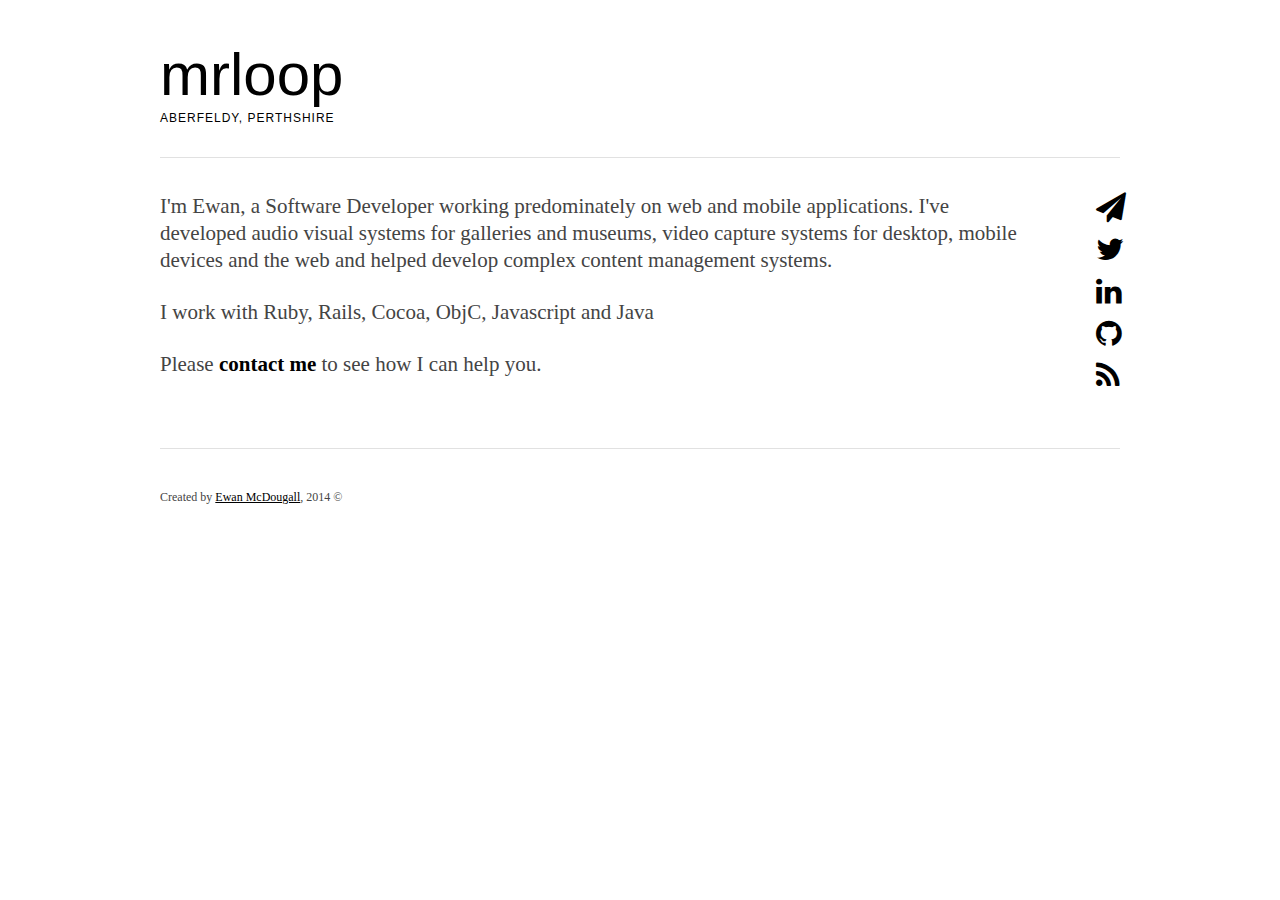
==== www/index.html @ 2b6e65c2 "Update skeleton to skeleton 2" ====
<!doctype html>
<!--[if lt IE 7 ]><html class="ie ie6" lang="en"> <![endif]-->
<!--[if IE 7 ]><html class="ie ie7" lang="en"> <![endif]-->
<!--[if IE 8 ]><html class="ie ie8" lang="en"> <![endif]-->
<!--[if (gte IE 9)|!(IE)]><!--><html lang="en" > <!--<![endif]-->
<head>

<!-- Basic Page Needs
================================================== -->
<meta charset="utf-8" />
<title>mrloop</title>
<meta name="description" content="Software Developer working predominately on web and mobile apps using ruby, rails, cocoa, objc, javascript and java">
<meta name="author" content="Ewan McDougall">
<!--[if lt IE 9]>
  <script src="http://html5shim.googlecode.com/svn/trunk/html5.js"></script>
<![endif]-->

<!-- Mobile Specific Metas
================================================== -->
<meta name="viewport" content="width=device-width, initial-scale=1, maximum-scale=1" />

<!-- CSS
================================================== -->
<link rel="stylesheet" href="css/normalize.css">
<link rel="stylesheet" href="css/skeleton.css">
<link rel="stylesheet" href="css/layout.css">
<link rel="stylesheet" href="css/font-awesome.min.css">

<!-- Favicons
================================================== -->
<link rel="shortcut icon" href="images/favicon.ico">
<link rel="apple-touch-icon" href="images/apple-touch-icon.png">
<link rel="apple-touch-icon" sizes="72x72" href="images/apple-touch-icon-72x72.png" />
<link rel="apple-touch-icon" sizes="114x114" href="images/apple-touch-icon-114x114.png" />

<!-- Google Analytics
===================================================-->

<script type="text/javascript">
  var _gaq = _gaq || [];
  _gaq.push(['_setAccount', 'UA-24707697-1']);
  _gaq.push(['_trackPageview']);

  (function() {
    var ga = document.createElement('script'); ga.type = 'text/javascript'; ga.async = true;
    ga.src = ('https:' == document.location.protocol ? 'https://ssl' : 'http://www') + '.google-analytics.com/ga.js';
    var s = document.getElementsByTagName('script')[0]; s.parentNode.insertBefore(ga, s);
  })();
</script>

</head>
<body>



<!-- Primary Page Layout
================================================== -->

  <div class="container">
    <div class="row" >
      <div class="twelve columns">
        <h1 class="remove-bottom company" style="margin-top: 40px">mrloop</h1>
        <h5 class="location"><a href="http://www.openstreetmap.org/node/29714531#map=8/56.619/-3.868">ABERFELDY, PERTHSHIRE</a></h5>
        <hr />
      </div>
    </div>
    <div class="row">
      <div class="eleven columns about">
        <p>I'm Ewan, a Software Developer working predominately on web and mobile applications. I've developed audio visual systems for galleries and museums, video capture systems for desktop, mobile devices and the web and helped develop complex content management systems.</p>
        <p>I work with Ruby, Rails, Cocoa, ObjC, Javascript and Java</p>
        <p>Please <a href="mailto:info@mrloop.com">contact me</a> to see how I can help you.</p>

      </div>
      <div class="one columns">
        <ul class="links">
          <li> <a href="mailto:info@mrloop.com"><i class="fa fa-2x fa-send"></i></a></li>
          <li> <a href="http://www.twitter.com/mrloop"><i class="fa fa-2x fa-twitter"></i></a></li>
          <li> <a href="http://www.linkedin.com/in/ewanmcdougall"><i class="fa fa-2x fa-linkedin"></i></a></li>
          <li> <a href="https://github.com/mrloop"><i class="fa fa-2x fa-github"></i></a></li>
          <li> <a href="http://blog.mrloop.com"><i class="fa fa-2x fa-rss"></i></a></li>
        <ul>
      </div>
    </div>
    <hr>
      <div class="doc-section" id="attribution">
        <p class="remove-bottom">
        <small>
        Created by <a href="http://www.mrloop.com">Ewan McDougall</a>, 2014 &copy;<br />
        </small>
     </div>
  </div>

  <!-- container -->

	<!-- JS
	================================================== -->
<!-- End Document
================================================== -->
</body>
</html>
---- www/css/skeleton.css ----
/*
* Skeleton V2.0.2
* Copyright 2014, Dave Gamache
* www.getskeleton.com
* Free to use under the MIT license.
* http://www.opensource.org/licenses/mit-license.php
* 12/15/2014
*/


/* Table of contents
–––––––––––––––––––––––––––––––––––––––––––––––––– 
- Grid
- Base Styles
- Typography
- Links
- Buttons
- Forms
- Lists
- Code
- Tables
- Spacing
- Utilities
- Clearing
- Media Queries
*/


/* Grid
–––––––––––––––––––––––––––––––––––––––––––––––––– */
.container {
  position: relative; 
  width: 100%; 
  max-width: 960px; 
  margin: 0 auto; 
  padding: 0 20px;
  box-sizing: border-box; }
.column,        
.columns { 
  width: 100%; 
  float: left; 
  box-sizing: border-box; }

/* For devices larger than 400px */
@media (min-width: 400px) {
  .container {
    width: 85%;
    padding: 0; }
}

/* For devices larger than 550px */
@media (min-width: 550px) {
  .container {
    width: 80%; }
  .column,
  .columns {
    margin-left: 4%; }
  .column:first-child,        
  .columns:first-child { 
    margin-left: 0; }
  
  .one.column,
  .one.columns                    { width: 4.66666666667%; }
  .two.columns                    { width: 13.3333333333%; }
  .three.columns                  { width: 22%;            }
  .four.columns                   { width: 30.6666666667%; }
  .five.columns                   { width: 39.3333333333%; }
  .six.columns                    { width: 48%;            }
  .seven.columns                  { width: 56.6666666667%; }
  .eight.columns                  { width: 65.3333333333%; }
  .nine.columns                   { width: 74.0%;          }
  .ten.columns                    { width: 82.6666666667%; }
  .eleven.columns                 { width: 91.3333333333%; }
  .twelve.columns                 { width: 100%; margin-left: 0; }

  .one-third.column               { width: 30.6666666667%; }
  .two-thirds.column              { width: 65.3333333333%; }

  .one-half.column                { width: 48%; }

  /* Offsets */
  .offset-by-one.column,
  .offset-by-one.columns          { margin-left: 8.66666666667%; }
  .offset-by-two.column,
  .offset-by-two.columns          { margin-left: 17.3333333333%; }
  .offset-by-three.column,
  .offset-by-three.columns        { margin-left: 26%;            }
  .offset-by-four.column,
  .offset-by-four.columns         { margin-left: 34.6666666667%; }
  .offset-by-five.column,
  .offset-by-five.columns         { margin-left: 43.3333333333%; }
  .offset-by-six.column,
  .offset-by-six.columns          { margin-left: 52%;            }
  .offset-by-seven.column,
  .offset-by-seven.columns        { margin-left: 60.6666666667%; }
  .offset-by-eight.column,
  .offset-by-eight.columns        { margin-left: 69.3333333333%; }
  .offset-by-nine.column,
  .offset-by-nine.columns         { margin-left: 78.0%;          }
  .offset-by-ten.column,
  .offset-by-ten.columns          { margin-left: 86.6666666667%; }
  .offset-by-eleven.column,
  .offset-by-eleven.columns       { margin-left: 95.3333333333%; }

  .offset-by-one-third.column,
  .offset-by-one-third.columns    { margin-left: 34.6666666667%; }
  .offset-by-two-thirds.column,
  .offset-by-two-thirds.columns   { margin-left: 69.3333333333%; }

  .offset-by-one-half.column,
  .offset-by-one-half.columns     { margin-left: 52%; }

}


/* Base Styles
–––––––––––––––––––––––––––––––––––––––––––––––––– */
/* NOTE
html is set to 62.5% so that all the REM measurements throughout Skeleton 
are based on 10px sizing. So basically 1.5rem = 15px :) */
html { 
  font-size: 62.5%; } 
body {
  font-size: 1.5em; /* currently ems cause chrome bug misinterpreting rems on body element */
  line-height: 1.6;
  font-weight: 400;
  font-family: "Raleway", "HelveticaNeue", "Helvetica Neue", Helvetica, Arial, sans-serif;
  color: #222; }


/* Typography
–––––––––––––––––––––––––––––––––––––––––––––––––– */
h1, h2, h3, h4, h5, h6 { 
  margin-top: 0;
  margin-bottom: 2rem;
  font-weight: 300; }
h1 { font-size: 4.0rem; line-height: 1.2;  letter-spacing: -.1rem;}
h2 { font-size: 3.6rem; line-height: 1.25; letter-spacing: -.1rem; }
h3 { font-size: 3.0rem; line-height: 1.3;  letter-spacing: -.1rem; }
h4 { font-size: 2.4rem; line-height: 1.35; letter-spacing: -.08rem; }
h5 { font-size: 1.8rem; line-height: 1.5;  letter-spacing: -.05rem; }
h6 { font-size: 1.5rem; line-height: 1.6;  letter-spacing: 0; }

/* Larger than phablet */
@media (min-width: 550px) {
  h1 { font-size: 5.0rem; }
  h2 { font-size: 4.2rem; }
  h3 { font-size: 3.6rem; }
  h4 { font-size: 3.0rem; }
  h5 { font-size: 2.4rem; }
  h6 { font-size: 1.5rem; }
}

p {
  margin-top: 0; }


/* Links
–––––––––––––––––––––––––––––––––––––––––––––––––– */
a { 
  color: #1EAEDB; }
a:hover { 
  color: #0FA0CE; }


/* Buttons 
–––––––––––––––––––––––––––––––––––––––––––––––––– */
.button,
button,
input[type="submit"],
input[type="reset"],
input[type="button"] {
  display: inline-block;
  height: 38px;
  padding: 0 30px;
  color: #555;
  text-align: center;
  font-size: 11px;
  font-weight: 600;
  line-height: 38px;
  letter-spacing: .1rem;
  text-transform: uppercase; 
  text-decoration: none;
  white-space: nowrap;
  background-color: transparent;
  border-radius: 4px;
  border: 1px solid #bbb;
  cursor: pointer;
  box-sizing: border-box; }
.button:hover,
button:hover,
input[type="submit"]:hover,
input[type="reset"]:hover,
input[type="button"]:hover,
.button:focus,
button:focus,
input[type="submit"]:focus,
input[type="reset"]:focus,
input[type="button"]:focus {
  color: #333;
  border-color: #888;
  outline: 0; }
.button.button-primary,
button.button-primary,
input[type="submit"].button-primary,
input[type="reset"].button-primary,
input[type="button"].button-primary {
  color: #FFF;
  background-color: #33C3F0;
  border-color: #33C3F0; }
.button.button-primary:hover,
button.button-primary:hover,
input[type="submit"].button-primary:hover,
input[type="reset"].button-primary:hover,
input[type="button"].button-primary:hover,
.button.button-primary:focus,
button.button-primary:focus,
input[type="submit"].button-primary:focus,
input[type="reset"].button-primary:focus,
input[type="button"].button-primary:focus {
  color: #FFF;
  background-color: #1EAEDB;
  border-color: #1EAEDB; }


/* Forms
–––––––––––––––––––––––––––––––––––––––––––––––––– */
input[type="email"],
input[type="search"],
input[type="text"],
input[type="tel"],
input[type="url"],
input[type="password"],
textarea,
select {
  height: 38px;
  padding: 6px 10px; /* The 6px vertically centers text on FF, ignored by Webkit */
  background-color: #fff;
  border: 1px solid #D1D1D1;
  border-radius: 4px;
  box-shadow: none;
  box-sizing: border-box; }
/* Removes awkard default styles on some inputs for iOS */
input[type="email"],
input[type="search"],
input[type="text"],
input[type="tel"],
input[type="url"],
input[type="password"],
textarea {
  -webkit-appearance: none;
     -moz-appearance: none;
          appearance: none;
}
textarea {
  min-height: 65px;
  padding-top: 6px;
  padding-bottom: 6px; }
input[type="email"]:focus,
input[type="search"]:focus,
input[type="text"]:focus,
input[type="tel"]:focus,
input[type="url"]:focus,
input[type="password"]:focus,
textarea:focus,
select:focus {
  border: 1px solid #33C3F0;
  outline: 0; }
label,
legend {
  display: block;
  margin-bottom: .5rem;
  font-weight: 600; }
fieldset {
  padding: 0;
  border-width: 0; }
input[type="checkbox"],
input[type="radio"] {
  display: inline; }
label > .label-body {
  display: inline-block;
  margin-left: .5rem;
  font-weight: normal; }


/* Lists
–––––––––––––––––––––––––––––––––––––––––––––––––– */
ul { 
  list-style: circle inside; }
ol { 
  list-style: decimal inside; }
ol, ul {
  padding-left: 0;
  margin-top: 0; }
ul ul, 
ul ol,
ol ol, 
ol ul { 
  margin: 1.5rem 0 1.5rem 3rem; 
  font-size: 90%; }
li {
  margin-bottom: 1rem; }


/* Code
–––––––––––––––––––––––––––––––––––––––––––––––––– */
code {
  padding: .2rem .5rem;
  margin: 0 .2rem;
  font-size: 90%;
  white-space: nowrap;
  background: #F1F1F1;
  border: 1px solid #E1E1E1;
  border-radius: 4px; }
pre > code {
  display: block;
  padding: 1rem 1.5rem;
  white-space: pre; }


/* Tables
–––––––––––––––––––––––––––––––––––––––––––––––––– */
th,
td {
  padding: 12px 15px;
  text-align: left;
  border-bottom: 1px solid #E1E1E1; }
th:first-child,
td:first-child {
  padding-left: 0; }
th:last-child,
td:last-child {
  padding-right: 0; }


/* Spacing
–––––––––––––––––––––––––––––––––––––––––––––––––– */
button,
.button {
  margin-bottom: 1rem; }
input,
textarea,
select,
fieldset {
  margin-bottom: 1.5rem; }
pre,
blockquote,
form,
dl,
figure,
table,
p,
ul,
ol,
form {
  margin-bottom: 2.5rem; }
p {
  margin-top: 0; }


/* Utilities
–––––––––––––––––––––––––––––––––––––––––––––––––– */
.u-full-width {
  width: 100%;
  box-sizing: border-box; }
.u-max-full-width {
  max-width: 100%;
  box-sizing: border-box; }
.u-pull-right {
  float: right; }
.u-pull-left {
  float: left; }


/* Misc
–––––––––––––––––––––––––––––––––––––––––––––––––– */
hr {
  margin-top: 3rem;
  margin-bottom: 3.5rem;
  border-width: 0;
  border-top: 1px solid #E1E1E1;
}

/* Clearing
–––––––––––––––––––––––––––––––––––––––––––––––––– */

/* Self Clearing Goodness */
.container:after,
.row:after,
.u-cf { 
  content: "";
  display: table;
  clear: both; }


/* Media Queries
–––––––––––––––––––––––––––––––––––––––––––––––––– */
/*
Note: The best way to structure the use of media queries is to create the queries 
near the relevant code. For example, if you wanted to change the styles for buttons
on small devices, paste the mobile query code up in the buttons section and style it 
there. 
*/


/* Larger than mobile */
@media (min-width: 400px) {}

/* Larger than phablet (also point when grid becomes active) */
@media (min-width: 550px) {}

/* Larger than tablet */
@media (min-width: 750px) {}

/* Larger than desktop */
@media (min-width: 1000px) {}

/* Larger than Desktop HD */
@media (min-width: 1200px) {}
---- www/css/layout.css ----
h1, h2, h3, h4, h5, h6 {
  font-family: "HelveticaNeue", "Helvetica Neue", Helvetica, Arial, sans-serif;
}

body {
  font-family: "Georgia", "Times New Roman", Helvetica, Arial, sans-serif;
  color: #444;
}

.company {
  font: 60px 'Pincoyablack', Arial, sans-serif;
  color: black;
  letter-spacing: 0;
  margin-bottom: 0px;
}

.location {
  letter-spacing: 1px;
  font-size:12px

}

.location a { text-decoration: none }
.location a:hover { text-decoration: underline }

ul.links {
  list-style: none;
}

ul.links li{
  color: black;
  padding-left: 21px
}

.about p{ font-size: 21px; line-height: 27px}
.about a{ text-decoration: none; font-weight: bold}
.about a:hover{ text-decoration: underline }

.links a{ text-decoration: none }

a{ color: black }


/* #Page Styles
================================================== */

/* #Media Queries
================================================== */

@media only screen and (max-width: 549px){
  ul.links li{
    display: inline-block;
    padding-left: 0px;
    padding-right: 21px;
  }
}

/* #Font-Face
================================================== */

@font-face {
    font-family: 'Pincoyablack';
    src: url('../fonts/Pincoyablack/pincoyablack-webfont.eot');
    src: url('../fonts/Pincoyablack/pincoyablack-webfont.eot?#iefix') format('embedded-opentype'),
         url('../fonts/Pincoyablack/pincoyablack-webfont.woff') format('woff'),
         url('../fonts/Pincoyablack/pincoyablack-webfont.ttf') format('truetype'),
         url('../fonts/Pincoyablack/pincoyablack-webfont.svg#PincoyablackBlack') format('svg');
    font-weight: normal;
    font-style: normal;

}

/*
	@font-face {
	    font-family: 'FontName';
	    src: url('../fonts/FontName.eot');
	    src: url('../fonts/FontName.eot?iefix') format('eot'),
	         url('../fonts/FontName.woff') format('woff'),
	         url('../fonts/FontName.ttf') format('truetype'),
	         url('../fonts/FontName.svg#webfontZam02nTh') format('svg');
	    font-weight: normal;
	    font-style: normal; }
*/
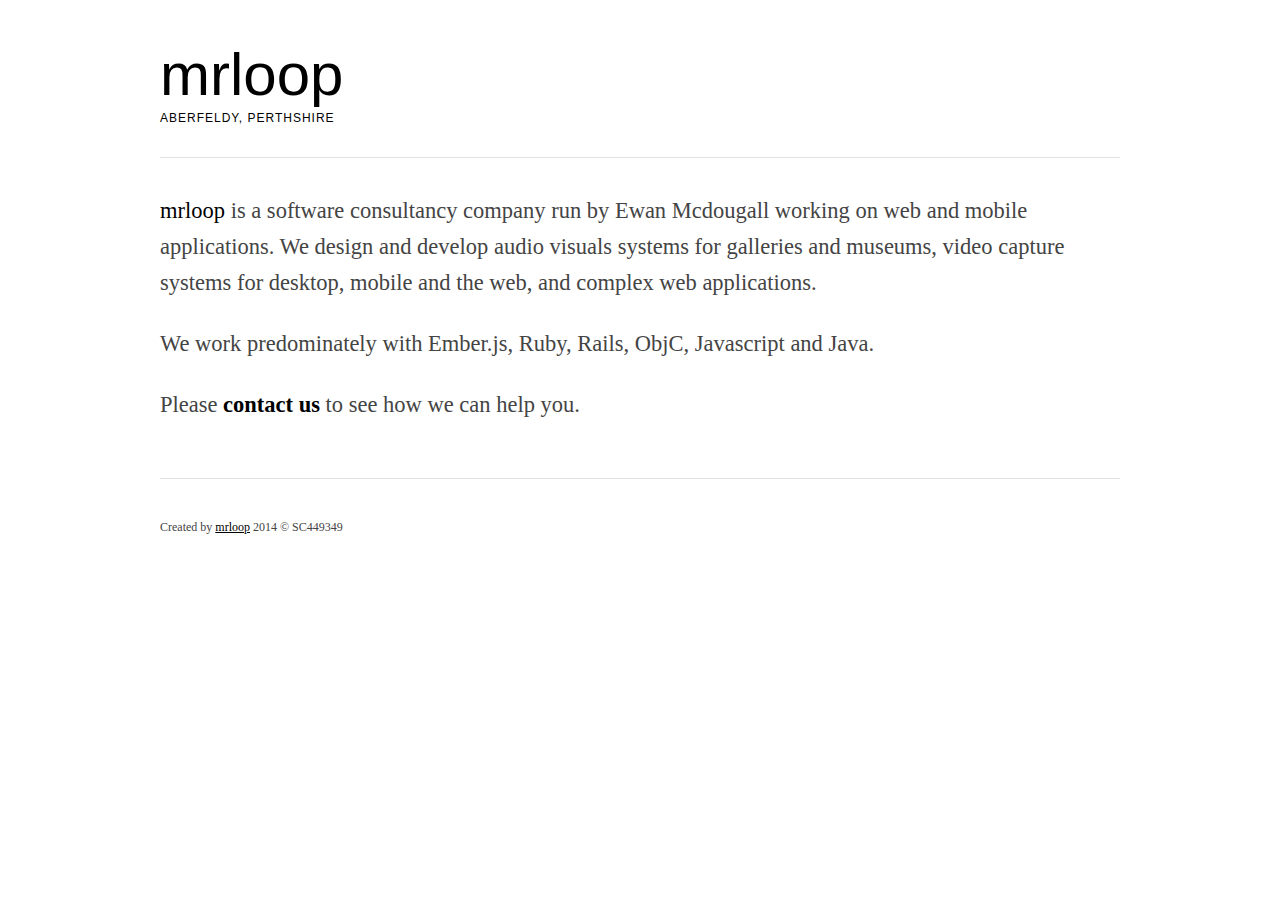
==== commit 542431b4: "Change from ewan to mrloop consultancy" ====
--- a/www/index.html
+++ b/www/index.html
@@ -25,14 +25,27 @@
 <link rel="stylesheet" href="css/normalize.css">
 <link rel="stylesheet" href="css/skeleton.css">
 <link rel="stylesheet" href="css/layout.css">
-<link rel="stylesheet" href="css/font-awesome.min.css">
 
 <!-- Favicons
 ================================================== -->
-<link rel="shortcut icon" href="images/favicon.ico">
-<link rel="apple-touch-icon" href="images/apple-touch-icon.png">
-<link rel="apple-touch-icon" sizes="72x72" href="images/apple-touch-icon-72x72.png" />
-<link rel="apple-touch-icon" sizes="114x114" href="images/apple-touch-icon-114x114.png" />
+<link rel="apple-touch-icon" sizes="57x57" href="/images/icons/apple-touch-icon-57x57.png">
+<link rel="apple-touch-icon" sizes="114x114" href="/images/icons/apple-touch-icon-114x114.png">
+<link rel="apple-touch-icon" sizes="72x72" href="/images/icons/apple-touch-icon-72x72.png">
+<link rel="apple-touch-icon" sizes="144x144" href="/images/icons/apple-touch-icon-144x144.png">
+<link rel="apple-touch-icon" sizes="60x60" href="/images/icons/apple-touch-icon-60x60.png">
+<link rel="apple-touch-icon" sizes="120x120" href="/images/icons/apple-touch-icon-120x120.png">
+<link rel="apple-touch-icon" sizes="76x76" href="/images/icons/apple-touch-icon-76x76.png">
+<link rel="apple-touch-icon" sizes="152x152" href="/images/icons/apple-touch-icon-152x152.png">
+<link rel="apple-touch-icon" sizes="180x180" href="/images/icons/apple-touch-icon-180x180.png">
+<link rel="shortcut icon" href="/images/icons/favicon.ico">
+<link rel="icon" type="image/png" href="/images/icons/favicon-192x192.png" sizes="192x192">
+<link rel="icon" type="image/png" href="/images/icons/favicon-160x160.png" sizes="160x160">
+<link rel="icon" type="image/png" href="/images/icons/favicon-96x96.png" sizes="96x96">
+<link rel="icon" type="image/png" href="/images/icons/favicon-16x16.png" sizes="16x16">
+<link rel="icon" type="image/png" href="/images/icons/favicon-32x32.png" sizes="32x32">
+<meta name="msapplication-TileColor" content="#da532c">
+<meta name="msapplication-TileImage" content="/images/icons/mstile-144x144.png">
+<meta name="msapplication-config" content="/images/icons/browserconfig.xml">
 
 <!-- Google Analytics
 ===================================================-->
@@ -66,27 +79,18 @@
       </div>
     </div>
     <div class="row">
-      <div class="eleven columns about">
-        <p>I'm Ewan, a Software Developer working predominately on web and mobile applications. I've developed audio visual systems for galleries and museums, video capture systems for desktop, mobile devices and the web and helped develop complex content management systems.</p>
-        <p>I work with Ruby, Rails, Cocoa, ObjC, Javascript and Java</p>
-        <p>Please <a href="mailto:info@mrloop.com">contact me</a> to see how I can help you.</p>
-
-      </div>
-      <div class="one columns">
-        <ul class="links">
-          <li> <a href="mailto:info@mrloop.com"><i class="fa fa-2x fa-send"></i></a></li>
-          <li> <a href="http://www.twitter.com/mrloop"><i class="fa fa-2x fa-twitter"></i></a></li>
-          <li> <a href="http://www.linkedin.com/in/ewanmcdougall"><i class="fa fa-2x fa-linkedin"></i></a></li>
-          <li> <a href="https://github.com/mrloop"><i class="fa fa-2x fa-github"></i></a></li>
-          <li> <a href="http://blog.mrloop.com"><i class="fa fa-2x fa-rss"></i></a></li>
-        <ul>
+      <div class="twelve columns about">
+        <p><span class='mrloop'>mrloop</span> is a software consultancy company run by Ewan Mcdougall working on web and mobile applications. We design and develop audio visuals systems for galleries and museums, video capture systems for desktop, mobile and the web, and complex web applications.
+</p>
+        <p>We work predominately with Ember.js, Ruby, Rails, ObjC, Javascript and Java.</p>
+        <p>Please <a href="mailto:info@mrloop.com">contact us</a> to see how we can help you.</p>
       </div>
     </div>
     <hr>
       <div class="doc-section" id="attribution">
         <p class="remove-bottom">
         <small>
-        Created by <a href="http://www.mrloop.com">Ewan McDougall</a>, 2014 &copy;<br />
+        Created by <a href="http://www.mrloop.com">mrloop</a> 2014 &copy; SC449349 <br />
         </small>
      </div>
   </div>
--- a/www/css/layout.css
+++ b/www/css/layout.css
@@ -32,7 +32,7 @@
   padding-left: 21px
 }
 
-.about p{ font-size: 21px; line-height: 27px}
+.about p{ font-size: 1.5em; line-height: 1.6em}
 .about a{ text-decoration: none; font-weight: bold}
 .about a:hover{ text-decoration: underline }
 
@@ -40,6 +40,8 @@
 
 a{ color: black }
 
+p
+  span.mrloop{ color: black }
 
 /* #Page Styles
 ================================================== */
@@ -53,6 +55,7 @@
     padding-left: 0px;
     padding-right: 21px;
   }
+  .about p{ font-size: 1.2em; line-height: 1.3em}
 }
 
 /* #Font-Face
@@ -69,15 +72,3 @@
     font-style: normal;
 
 }
-
-/*
-	@font-face {
-	    font-family: 'FontName';
-	    src: url('../fonts/FontName.eot');
-	    src: url('../fonts/FontName.eot?iefix') format('eot'),
-	         url('../fonts/FontName.woff') format('woff'),
-	         url('../fonts/FontName.ttf') format('truetype'),
-	         url('../fonts/FontName.svg#webfontZam02nTh') format('svg');
-	    font-weight: normal;
-	    font-style: normal; }
-*/
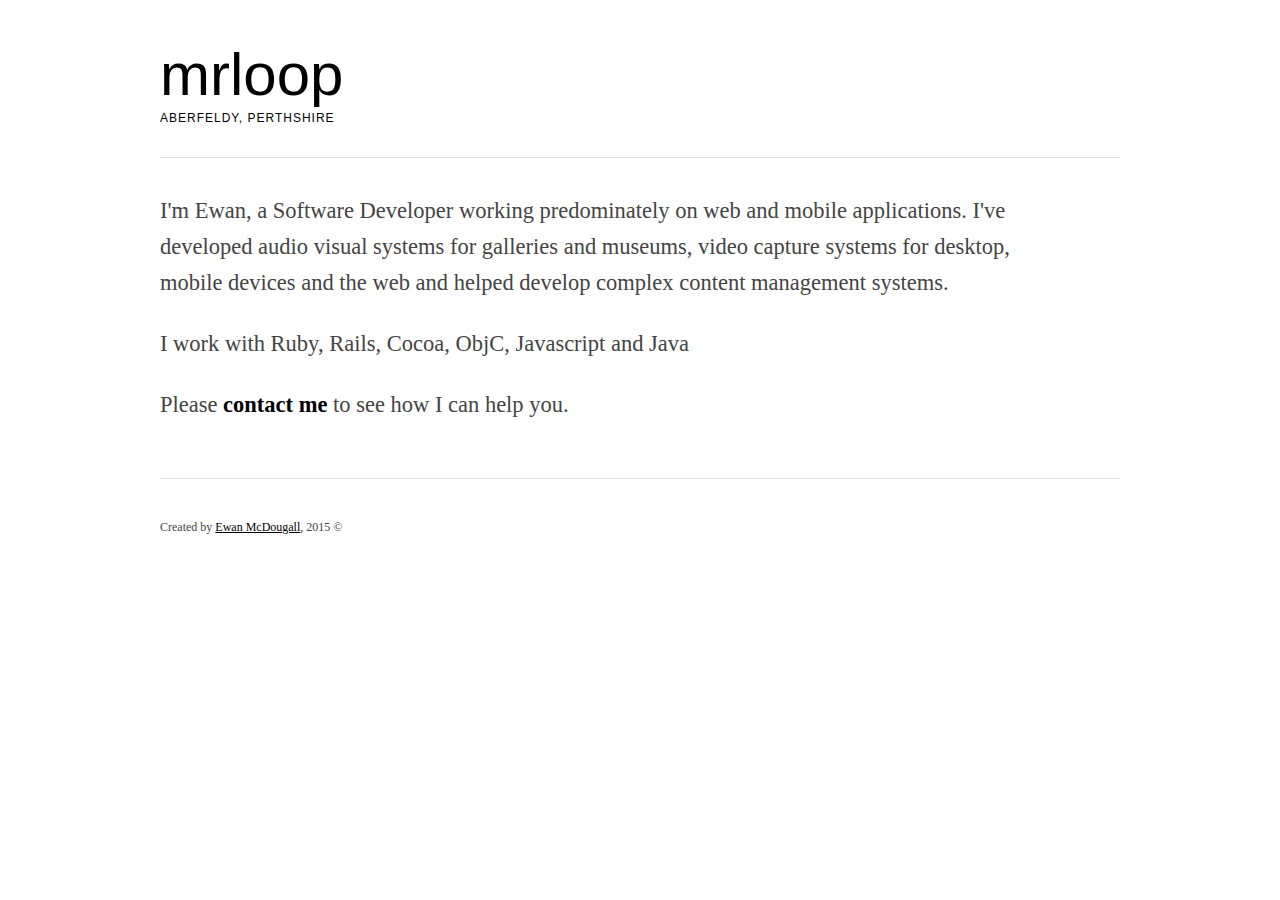
==== commit d7eb8f18: "2014 to 2015" ====
--- a/www/index.html
+++ b/www/index.html
@@ -25,6 +25,7 @@
 <link rel="stylesheet" href="css/normalize.css">
 <link rel="stylesheet" href="css/skeleton.css">
 <link rel="stylesheet" href="css/layout.css">
+<link rel="stylesheet" href="css/font-awesome.min.css">
 
 <!-- Favicons
 ================================================== -->
@@ -79,18 +80,27 @@
       </div>
     </div>
     <div class="row">
-      <div class="twelve columns about">
-        <p><span class='mrloop'>mrloop</span> is a software consultancy company run by Ewan Mcdougall working on web and mobile applications. We design and develop audio visuals systems for galleries and museums, video capture systems for desktop, mobile and the web, and complex web applications.
-</p>
-        <p>We work predominately with Ember.js, Ruby, Rails, ObjC, Javascript and Java.</p>
-        <p>Please <a href="mailto:info@mrloop.com">contact us</a> to see how we can help you.</p>
+      <div class="eleven columns about">
+        <p>I'm Ewan, a Software Developer working predominately on web and mobile applications. I've developed audio visual systems for galleries and museums, video capture systems for desktop, mobile devices and the web and helped develop complex content management systems.</p>
+        <p>I work with Ruby, Rails, Cocoa, ObjC, Javascript and Java</p>
+        <p>Please <a href="mailto:info@mrloop.com">contact me</a> to see how I can help you.</p>
+
+      </div>
+      <div class="one columns">
+        <ul class="links">
+          <li> <a href="mailto:info@mrloop.com"><i class="fa fa-2x fa-send"></i></a></li>
+          <li> <a href="http://www.twitter.com/mrloop"><i class="fa fa-2x fa-twitter"></i></a></li>
+          <li> <a href="http://www.linkedin.com/in/ewanmcdougall"><i class="fa fa-2x fa-linkedin"></i></a></li>
+          <li> <a href="https://github.com/mrloop"><i class="fa fa-2x fa-github"></i></a></li>
+          <li> <a href="http://blog.mrloop.com"><i class="fa fa-2x fa-rss"></i></a></li>
+        <ul>
       </div>
     </div>
     <hr>
       <div class="doc-section" id="attribution">
         <p class="remove-bottom">
         <small>
-        Created by <a href="http://www.mrloop.com">mrloop</a> 2014 &copy; SC449349 <br />
+        Created by <a href="http://www.mrloop.com">Ewan McDougall</a>, 2015 &copy;<br />
         </small>
      </div>
   </div>
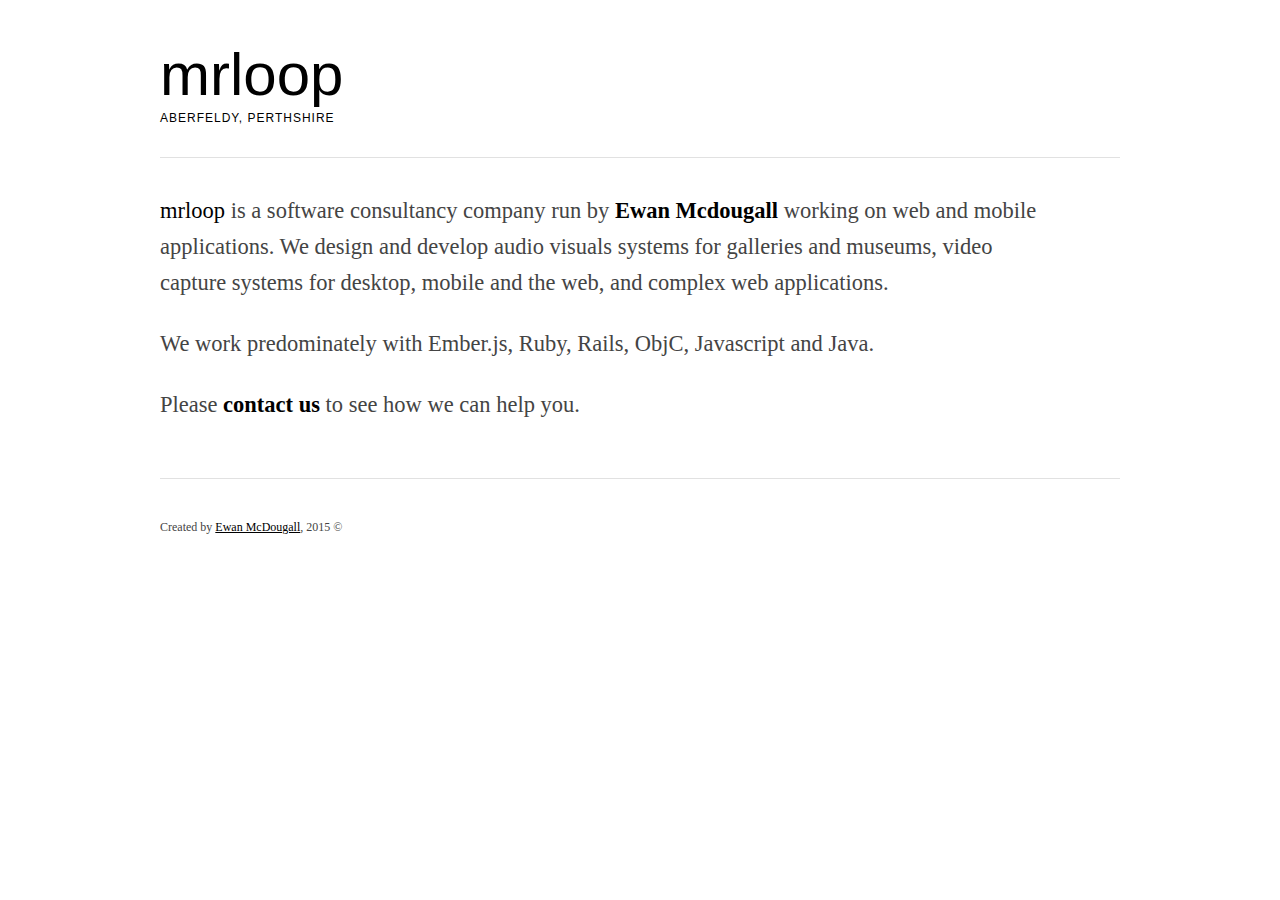
==== commit b83fc6bd: "Merge branch 'consultancy'" ====
--- a/www/index.html
+++ b/www/index.html
@@ -10,7 +10,7 @@
 ================================================== -->
 <meta charset="utf-8" />
 <title>mrloop</title>
-<meta name="description" content="Software Developer working predominately on web and mobile apps using ruby, rails, cocoa, objc, javascript and java">
+<meta name="description" content="Software Consultancy working predominately on web and mobile apps using ruby, rails, cocoa, objc, javascript and java">
 <meta name="author" content="Ewan McDougall">
 <!--[if lt IE 9]>
   <script src="http://html5shim.googlecode.com/svn/trunk/html5.js"></script>
@@ -81,16 +81,15 @@
     </div>
     <div class="row">
       <div class="eleven columns about">
-        <p>I'm Ewan, a Software Developer working predominately on web and mobile applications. I've developed audio visual systems for galleries and museums, video capture systems for desktop, mobile devices and the web and helped develop complex content management systems.</p>
-        <p>I work with Ruby, Rails, Cocoa, ObjC, Javascript and Java</p>
-        <p>Please <a href="mailto:info@mrloop.com">contact me</a> to see how I can help you.</p>
-
+        <p><span class='mrloop'>mrloop</span> is a software consultancy company run by <a href="http://ewanmcdougall.com">Ewan Mcdougall</a> working on web and mobile applications. We design and develop audio visuals systems for galleries and museums, video capture systems for desktop, mobile and the web, and complex web applications.
+</p>
+        <p>We work predominately with Ember.js, Ruby, Rails, ObjC, Javascript and Java.</p>
+        <p>Please <a href="mailto:info@mrloop.com">contact us</a> to see how we can help you.</p>
       </div>
       <div class="one columns">
         <ul class="links">
           <li> <a href="mailto:info@mrloop.com"><i class="fa fa-2x fa-send"></i></a></li>
           <li> <a href="http://www.twitter.com/mrloop"><i class="fa fa-2x fa-twitter"></i></a></li>
-          <li> <a href="http://www.linkedin.com/in/ewanmcdougall"><i class="fa fa-2x fa-linkedin"></i></a></li>
           <li> <a href="https://github.com/mrloop"><i class="fa fa-2x fa-github"></i></a></li>
           <li> <a href="http://blog.mrloop.com"><i class="fa fa-2x fa-rss"></i></a></li>
         <ul>
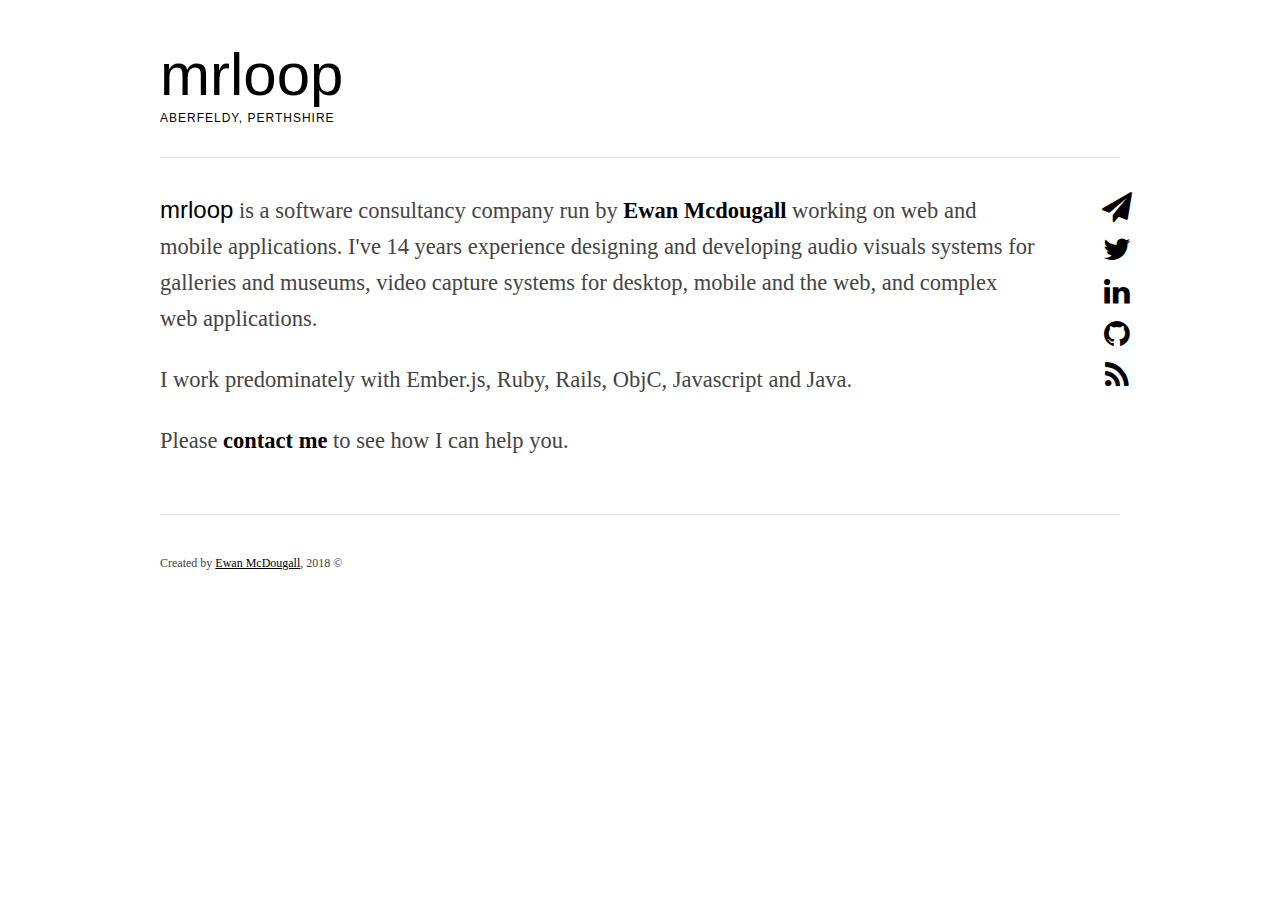
==== commit 2aba10ac: "Reduce fontawesome size using fontello" ====
--- a/www/index.html
+++ b/www/index.html
@@ -25,7 +25,6 @@
 <link rel="stylesheet" href="css/normalize.css">
 <link rel="stylesheet" href="css/skeleton.css">
 <link rel="stylesheet" href="css/layout.css">
-<link rel="stylesheet" href="css/font-awesome.min.css">
 
 <!-- Favicons
 ================================================== -->
@@ -81,17 +80,18 @@
     </div>
     <div class="row">
       <div class="eleven columns about">
-        <p><span class='mrloop'>mrloop</span> is a software consultancy company run by <a href="http://ewanmcdougall.com">Ewan Mcdougall</a> working on web and mobile applications. We design and develop audio visuals systems for galleries and museums, video capture systems for desktop, mobile and the web, and complex web applications.
+        <p><span class='mrloop'>mrloop</span> is a software consultancy company run by <a href="http://ewanmcdougall.com">Ewan Mcdougall</a> working on web and mobile applications. I've 14 years experience designing and developing audio visuals systems for galleries and museums, video capture systems for desktop, mobile and the web, and complex web applications.
 </p>
-        <p>We work predominately with Ember.js, Ruby, Rails, ObjC, Javascript and Java.</p>
-        <p>Please <a href="mailto:info@mrloop.com">contact us</a> to see how we can help you.</p>
+        <p>I work predominately with Ember.js, Ruby, Rails, ObjC, Javascript and Java.</p>
+        <p>Please <a href="mailto:info@mrloop.com">contact me</a> to see how I can help you.</p>
       </div>
       <div class="one columns">
         <ul class="links">
-          <li> <a href="mailto:info@mrloop.com"><i class="fa fa-2x fa-send"></i></a></li>
-          <li> <a href="http://www.twitter.com/mrloop"><i class="fa fa-2x fa-twitter"></i></a></li>
-          <li> <a href="https://github.com/mrloop"><i class="fa fa-2x fa-github"></i></a></li>
-          <li> <a href="http://blog.mrloop.com"><i class="fa fa-2x fa-rss"></i></a></li>
+          <li> <a href="mailto:info@mrloop.com"><i class="icon icon-paper-plane">&#xf1d8;</i></a></li>
+          <li> <a href="http://www.twitter.com/mrloop"><i class="icon icon-twitter">&#xf099;</i></a></li>
+          <li> <a href="http://www.linkedin.com/in/ewanmcdougall"><i class="icon icon-linkedin">&#xf0e1;</i></i></a></li>
+          <li> <a href="https://github.com/mrloop"><i class="icon icon-github-circled">&#xf09b;</i></a></li>
+          <li> <a href="http://blog.mrloop.com"><i class="icon icon-rss">&#xf09e;</i></a></li>
         <ul>
       </div>
     </div>
@@ -99,7 +99,7 @@
       <div class="doc-section" id="attribution">
         <p class="remove-bottom">
         <small>
-        Created by <a href="http://www.mrloop.com">Ewan McDougall</a>, 2015 &copy;<br />
+        Created by <a href="http://www.mrloop.com">Ewan McDougall</a>, 2018 &copy;<br />
         </small>
      </div>
   </div>
--- a/www/css/layout.css
+++ b/www/css/layout.css
@@ -40,8 +40,11 @@
 
 a{ color: black }
 
-p
-  span.mrloop{ color: black }
+.mrloop {
+  font: 2.4rem 'Pincoyablack', Arial, sans-serif;
+  color: black;
+  letter-spacing: 0;
+}
 
 /* #Page Styles
 ================================================== */
@@ -72,3 +75,51 @@
     font-style: normal;
 
 }
+
+@font-face {
+  font-family: 'mrloop';
+  src: url('../fonts/mrloop.eot?39991697');
+  src: url('../fonts/mrloop.eot?39991697#iefix') format('embedded-opentype'),
+        url('../fonts/mrloop.woff?39991697') format('woff'),
+        url('../fonts/mrloop.ttf?39991697') format('truetype'),
+        url('../font<i class="demo-icon icon-paper-plane"></i>s/mrloop.svg?39991697#mrloop') format('svg');
+  font-weight: normal;
+  font-style: normal;
+}
+
+
+.icon {
+  font-size: 3rem;
+  font-family: "mrloop";
+  font-style: normal;
+  font-weight: normal;
+  speak: none;
+
+  display: inline-block;
+  text-decoration: inherit;
+  width: 1em;
+  margin-right: .2em;
+  text-align: center;
+  /* opacity: .8; */
+
+  /* For safety - reset parent styles, that can break glyph codes*/
+  font-variant: normal;
+  text-transform: none;
+
+  /* fix buttons height, for twitter bootstrap */
+  line-height: 1em;
+
+  /* Animation center compensation - margins should be symmetric */
+  /* remove if not needed */
+  margin-left: .2em;
+
+  /* You can be more comfortable with increased icons size */
+  /* font-size: 120%; */
+
+  /* Font smoothing. That was taken from TWBS */
+  -webkit-font-smoothing: antialiased;
+  -moz-osx-font-smoothing: grayscale;
+
+  /* Uncomment for 3D effect */
+  /* text-shadow: 1px 1px 1px rgba(127, 127, 127, 0.3); */
+}
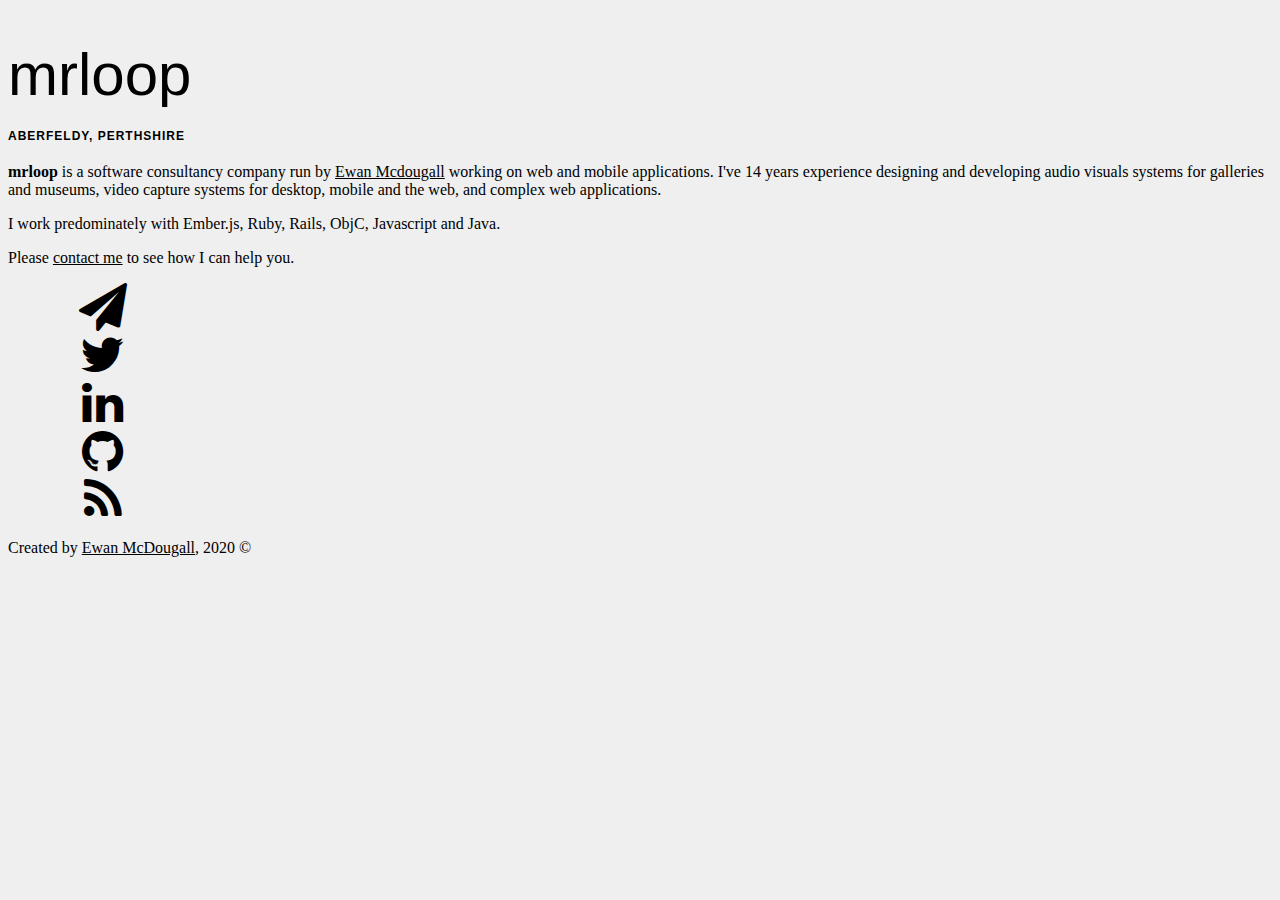
==== commit 08d7030d: "Improve accessibility" ====
--- a/www/index.html
+++ b/www/index.html
@@ -1,114 +1,67 @@
+<!doctype html>
+<html lang="en" >
+  <head>
 
-<!doctype html>
-<!--[if lt IE 7 ]><html class="ie ie6" lang="en"> <![endif]-->
-<!--[if IE 7 ]><html class="ie ie7" lang="en"> <![endif]-->
-<!--[if IE 8 ]><html class="ie ie8" lang="en"> <![endif]-->
-<!--[if (gte IE 9)|!(IE)]><!--><html lang="en" > <!--<![endif]-->
-<head>
+    <meta charset="utf-8" />
+    <title>mrloop</title>
+    <meta name="description" content="Software Consultancy working predominately on web and mobile apps using ruby, rails, cocoa, objc, javascript and java">
+    <meta name="author" content="Ewan McDougall">
+    <meta name="viewport" content="width=device-width, initial-scale=1, maximum-scale=5" />
+    <link rel="stylesheet" href="css/layout.css">
 
-<!-- Basic Page Needs
-================================================== -->
-<meta charset="utf-8" />
-<title>mrloop</title>
-<meta name="description" content="Software Consultancy working predominately on web and mobile apps using ruby, rails, cocoa, objc, javascript and java">
-<meta name="author" content="Ewan McDougall">
-<!--[if lt IE 9]>
-  <script src="http://html5shim.googlecode.com/svn/trunk/html5.js"></script>
-<![endif]-->
+    <!-- Favicons
+    ================================================== -->
+    <link rel="apple-touch-icon" sizes="57x57" href="/images/icons/apple-touch-icon-57x57.png">
+    <link rel="apple-touch-icon" sizes="114x114" href="/images/icons/apple-touch-icon-114x114.png">
+    <link rel="apple-touch-icon" sizes="72x72" href="/images/icons/apple-touch-icon-72x72.png">
+    <link rel="apple-touch-icon" sizes="144x144" href="/images/icons/apple-touch-icon-144x144.png">
+    <link rel="apple-touch-icon" sizes="60x60" href="/images/icons/apple-touch-icon-60x60.png">
+    <link rel="apple-touch-icon" sizes="120x120" href="/images/icons/apple-touch-icon-120x120.png">
+    <link rel="apple-touch-icon" sizes="76x76" href="/images/icons/apple-touch-icon-76x76.png">
+    <link rel="apple-touch-icon" sizes="152x152" href="/images/icons/apple-touch-icon-152x152.png">
+    <link rel="apple-touch-icon" sizes="180x180" href="/images/icons/apple-touch-icon-180x180.png">
+    <link rel="shortcut icon" href="/images/icons/favicon.ico">
+    <link rel="icon" type="image/png" href="/images/icons/favicon-192x192.png" sizes="192x192">
+    <link rel="icon" type="image/png" href="/images/icons/favicon-160x160.png" sizes="160x160">
+    <link rel="icon" type="image/png" href="/images/icons/favicon-96x96.png" sizes="96x96">
+    <link rel="icon" type="image/png" href="/images/icons/favicon-16x16.png" sizes="16x16">
+    <link rel="icon" type="image/png" href="/images/icons/favicon-32x32.png" sizes="32x32">
+    <meta name="msapplication-TileColor" content="#da532c">
+    <meta name="msapplication-TileImage" content="/images/icons/mstile-144x144.png">
+    <meta name="msapplication-config" content="/images/icons/browserconfig.xml">
 
-<!-- Mobile Specific Metas
-================================================== -->
-<meta name="viewport" content="width=device-width, initial-scale=1, maximum-scale=1" />
+  </head>
 
-<!-- CSS
-================================================== -->
-<link rel="stylesheet" href="css/normalize.css">
-<link rel="stylesheet" href="css/skeleton.css">
-<link rel="stylesheet" href="css/layout.css">
+  <body>
+    <main>
+      <header>
+        <h1 class="company">mrloop</h1>
+        <h5 class="location"><a href="https://www.openstreetmap.org/#map=13/56.6190/-3.8683">ABERFELDY, PERTHSHIRE</a></h5>
+      </header>
 
-<!-- Favicons
-================================================== -->
-<link rel="apple-touch-icon" sizes="57x57" href="/images/icons/apple-touch-icon-57x57.png">
-<link rel="apple-touch-icon" sizes="114x114" href="/images/icons/apple-touch-icon-114x114.png">
-<link rel="apple-touch-icon" sizes="72x72" href="/images/icons/apple-touch-icon-72x72.png">
-<link rel="apple-touch-icon" sizes="144x144" href="/images/icons/apple-touch-icon-144x144.png">
-<link rel="apple-touch-icon" sizes="60x60" href="/images/icons/apple-touch-icon-60x60.png">
-<link rel="apple-touch-icon" sizes="120x120" href="/images/icons/apple-touch-icon-120x120.png">
-<link rel="apple-touch-icon" sizes="76x76" href="/images/icons/apple-touch-icon-76x76.png">
-<link rel="apple-touch-icon" sizes="152x152" href="/images/icons/apple-touch-icon-152x152.png">
-<link rel="apple-touch-icon" sizes="180x180" href="/images/icons/apple-touch-icon-180x180.png">
-<link rel="shortcut icon" href="/images/icons/favicon.ico">
-<link rel="icon" type="image/png" href="/images/icons/favicon-192x192.png" sizes="192x192">
-<link rel="icon" type="image/png" href="/images/icons/favicon-160x160.png" sizes="160x160">
-<link rel="icon" type="image/png" href="/images/icons/favicon-96x96.png" sizes="96x96">
-<link rel="icon" type="image/png" href="/images/icons/favicon-16x16.png" sizes="16x16">
-<link rel="icon" type="image/png" href="/images/icons/favicon-32x32.png" sizes="32x32">
-<meta name="msapplication-TileColor" content="#da532c">
-<meta name="msapplication-TileImage" content="/images/icons/mstile-144x144.png">
-<meta name="msapplication-config" content="/images/icons/browserconfig.xml">
-
-<!-- Google Analytics
-===================================================-->
-
-<script type="text/javascript">
-  var _gaq = _gaq || [];
-  _gaq.push(['_setAccount', 'UA-24707697-1']);
-  _gaq.push(['_trackPageview']);
-
-  (function() {
-    var ga = document.createElement('script'); ga.type = 'text/javascript'; ga.async = true;
-    ga.src = ('https:' == document.location.protocol ? 'https://ssl' : 'http://www') + '.google-analytics.com/ga.js';
-    var s = document.getElementsByTagName('script')[0]; s.parentNode.insertBefore(ga, s);
-  })();
-</script>
-
-</head>
-<body>
-
-
-
-<!-- Primary Page Layout
-================================================== -->
-
-  <div class="container">
-    <div class="row" >
-      <div class="twelve columns">
-        <h1 class="remove-bottom company" style="margin-top: 40px">mrloop</h1>
-        <h5 class="location"><a href="http://www.openstreetmap.org/node/29714531#map=8/56.619/-3.868">ABERFELDY, PERTHSHIRE</a></h5>
-        <hr />
-      </div>
-    </div>
-    <div class="row">
-      <div class="eleven columns about">
+      <article>
         <p><span class='mrloop'>mrloop</span> is a software consultancy company run by <a href="http://ewanmcdougall.com">Ewan Mcdougall</a> working on web and mobile applications. I've 14 years experience designing and developing audio visuals systems for galleries and museums, video capture systems for desktop, mobile and the web, and complex web applications.
-</p>
+    </p>
         <p>I work predominately with Ember.js, Ruby, Rails, ObjC, Javascript and Java.</p>
         <p>Please <a href="mailto:info@mrloop.com">contact me</a> to see how I can help you.</p>
-      </div>
-      <div class="one columns">
+      </article>
+
+      <aside>
         <ul class="links">
           <li> <a href="mailto:info@mrloop.com"><i class="icon icon-paper-plane">&#xf1d8;</i></a></li>
-          <li> <a href="http://www.twitter.com/mrloop"><i class="icon icon-twitter">&#xf099;</i></a></li>
-          <li> <a href="http://www.linkedin.com/in/ewanmcdougall"><i class="icon icon-linkedin">&#xf0e1;</i></i></a></li>
+          <li> <a href="https://www.twitter.com/mrloop"><i class="icon icon-twitter">&#xf099;</i></a></li>
+          <li> <a href="https://www.linkedin.com/in/ewanmcdougall"><i class="icon icon-linkedin">&#xf0e1;</i></i></a></li>
           <li> <a href="https://github.com/mrloop"><i class="icon icon-github-circled">&#xf09b;</i></a></li>
-          <li> <a href="http://blog.mrloop.com"><i class="icon icon-rss">&#xf09e;</i></a></li>
-        <ul>
-      </div>
-    </div>
-    <hr>
-      <div class="doc-section" id="attribution">
-        <p class="remove-bottom">
-        <small>
-        Created by <a href="http://www.mrloop.com">Ewan McDougall</a>, 2018 &copy;<br />
-        </small>
-     </div>
-  </div>
+          <li> <a href="https://blog.mrloop.com"><i class="icon icon-rss">&#xf09e;</i></a></li>
+        </ul>
+      </aside>
 
-  <!-- container -->
+      <footer>
+        Created by <a href="http://www.mrloop.com">Ewan McDougall</a>, 2020 &copy;
+      </footer>
 
-	<!-- JS
-	================================================== -->
-<!-- End Document
-================================================== -->
-</body>
+    </main>
+    <script async defer src="https://pi.mrloop.com/pi.js"></script>
+    <noscript><img src="https://pi.mrloop.com/pi.gif" alt=""></noscript>
+  </body>
 </html>
--- a/www/css/layout.css
+++ b/www/css/layout.css
@@ -1,15 +1,28 @@
+:root {
+  --body-color: #efefef;
+  --font-color: black;
+}
+
+@media (prefers-color-scheme: dark) {
+  :root {
+    --body-color: black;
+    --font-color: #efefef;
+  }
+}
+
 h1, h2, h3, h4, h5, h6 {
   font-family: "HelveticaNeue", "Helvetica Neue", Helvetica, Arial, sans-serif;
 }
 
 body {
   font-family: "Georgia", "Times New Roman", Helvetica, Arial, sans-serif;
-  color: #444;
+  color: var(--font-color);
+  background-color: var(--body-color);
 }
 
 .company {
   font: 60px 'Pincoyablack', Arial, sans-serif;
-  color: black;
+  color: var(--font-color);
   letter-spacing: 0;
   margin-bottom: 0px;
 }
@@ -28,7 +41,7 @@
 }
 
 ul.links li{
-  color: black;
+  color: var(--font-color);
   padding-left: 21px
 }
 
@@ -38,12 +51,13 @@
 
 .links a{ text-decoration: none }
 
-a{ color: black }
+a {
+  color: var(--font-color);
+}
 
 .mrloop {
-  font: 2.4rem 'Pincoyablack', Arial, sans-serif;
-  color: black;
-  letter-spacing: 0;
+  color: var(--font-color);
+  font-weight: bold;
 }
 
 /* #Page Styles
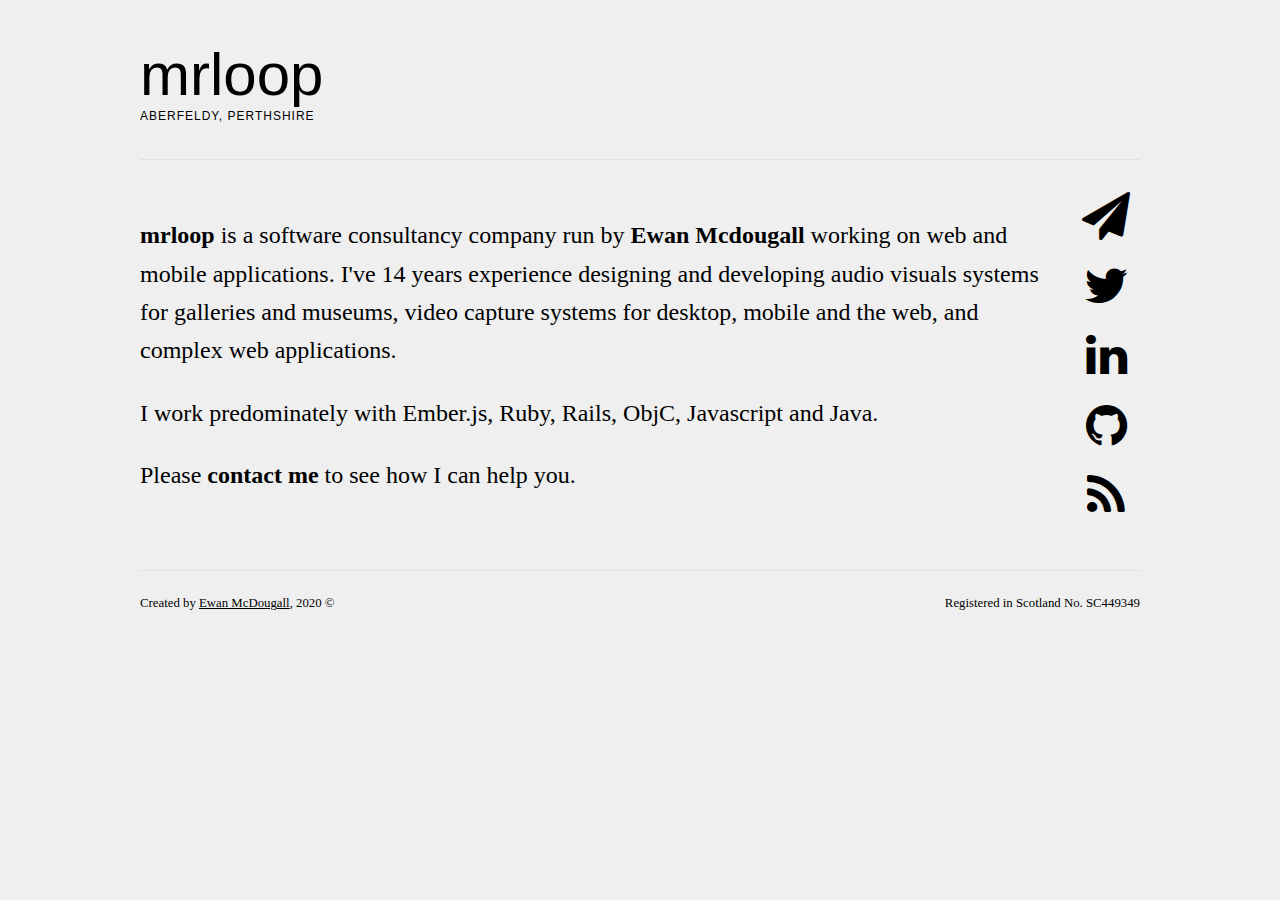
==== commit ca1ddc64: "feat: add company number to footer" ====
--- a/www/index.html
+++ b/www/index.html
@@ -57,7 +57,8 @@
       </aside>
 
       <footer>
-        Created by <a href="http://www.mrloop.com">Ewan McDougall</a>, 2020 &copy;
+        <span>Created by <a href="http://www.mrloop.com">Ewan McDougall</a>, 2020 &copy;</span>
+        <span>Registered in Scotland No. SC449349</span>
       </footer>
 
     </main>
--- a/www/css/layout.css
+++ b/www/css/layout.css
@@ -12,12 +12,66 @@
 
 h1, h2, h3, h4, h5, h6 {
   font-family: "HelveticaNeue", "Helvetica Neue", Helvetica, Arial, sans-serif;
+  font-weight: 300;
+}
+
+h5 {
+  margin: 0 0 3em 0;
+}
+
+p {
+  font-weight: 400;
 }
 
 body {
   font-family: "Georgia", "Times New Roman", Helvetica, Arial, sans-serif;
   color: var(--font-color);
   background-color: var(--body-color);
+  padding: 0;
+  margin: 0;
+}
+
+main {
+  max-width: 1000px;
+  margin: auto;
+  padding: 0 1.4em;
+  display: grid;
+  grid-template-rows: auto;
+  grid-template-columns: 1fr;
+  grid-template-areas:
+    "header"
+    "article"
+    "aside"
+    "footer";
+}
+
+header {
+  margin-bottom: 2em;
+  border-bottom: 1px solid #E1E1E1;
+  grid-area: header;
+}
+
+article {
+  grid-area: article;
+}
+
+aside {
+  margin-top: 2em;
+  grid-area: aside;
+}
+
+footer {
+  margin-top: 4em;
+  border-top: 1px solid #E1E1E1;
+  padding-top: 2em;
+  grid-area: footer;
+  display: flex;
+  justify-content: space-between;
+  flex-direction: column;
+}
+
+footer > span {
+  margin-bottom: 1em;
 }
 
 .company {
@@ -38,45 +92,103 @@
 
 ul.links {
   list-style: none;
+  padding: 0;
+  margin: 0;
+  display: flex;
+  justify-content: space-between;
 }
 
 ul.links li{
   color: var(--font-color);
-  padding-left: 21px
-}
-
-.about p{ font-size: 1.5em; line-height: 1.6em}
-.about a{ text-decoration: none; font-weight: bold}
-.about a:hover{ text-decoration: underline }
+}
+
+article a{ text-decoration: none; font-weight: bold}
+article a:hover{ text-decoration: underline }
+
+article p{ font-size: 1.1em; line-height: 1.4em}
+
+footer {
+  font-size: 0.8em;
+}
 
 .links a{ text-decoration: none }
 
-a {
-  color: var(--font-color);
-}
+a { color: var(--font-color); }
 
 .mrloop {
   color: var(--font-color);
   font-weight: bold;
 }
 
-/* #Page Styles
-================================================== */
-
-/* #Media Queries
-================================================== */
-
-@media only screen and (max-width: 549px){
+.icon {
+  font-size: 2rem;
+  font-family: "mrloop";
+  font-style: normal;
+  font-weight: normal;
+  speak: none;
+
+  display: inline-block;
+  text-decoration: inherit;
+  width: 1em;
+  margin-right: .2em;
+  text-align: center;
+  /* opacity: .8; */
+
+  /* For safety - reset parent styles, that can break glyph codes*/
+  font-variant: normal;
+  text-transform: none;
+
+  /* fix buttons height, for twitter bootstrap */
+  line-height: 1em;
+
+  /* Animation center compensation - margins should be symmetric */
+  /* remove if not needed */
+  margin-left: .2em;
+
+  /* You can be more comfortable with increased icons size */
+  /* font-size: 120%; */
+
+  /* Font smoothing. That was taken from TWBS */
+  -webkit-font-smoothing: antialiased;
+  -moz-osx-font-smoothing: grayscale;
+
+  /* Uncomment for 3D effect */
+  /* text-shadow: 1px 1px 1px rgba(127, 127, 127, 0.3); */
+}
+
+@media only screen and (min-width: 549px){
+  main {
+    grid-template-columns: 1fr auto;
+    grid-template-areas:
+      "header header"
+      "article aside"
+      "footer footer";
+  }
+
+  .icon {
+    font-size: 3rem;
+  }
+
+  ul.links {
+    height: 100%;
+    flex-direction: column;
+  }
+
   ul.links li{
-    display: inline-block;
-    padding-left: 0px;
-    padding-right: 21px;
-  }
-  .about p{ font-size: 1.2em; line-height: 1.3em}
-}
-
-/* #Font-Face
-================================================== */
+    padding-right: 0px;
+    padding-left: 21px
+  }
+
+  aside {
+    margin-top: 0;
+  }
+
+  article p{ font-size: 1.5em; line-height: 1.6em}
+
+  footer {
+    flex-direction: row;
+  }
+}
 
 @font-face {
     font-family: 'Pincoyablack';
@@ -102,38 +214,3 @@
 }
 
 
-.icon {
-  font-size: 3rem;
-  font-family: "mrloop";
-  font-style: normal;
-  font-weight: normal;
-  speak: none;
-
-  display: inline-block;
-  text-decoration: inherit;
-  width: 1em;
-  margin-right: .2em;
-  text-align: center;
-  /* opacity: .8; */
-
-  /* For safety - reset parent styles, that can break glyph codes*/
-  font-variant: normal;
-  text-transform: none;
-
-  /* fix buttons height, for twitter bootstrap */
-  line-height: 1em;
-
-  /* Animation center compensation - margins should be symmetric */
-  /* remove if not needed */
-  margin-left: .2em;
-
-  /* You can be more comfortable with increased icons size */
-  /* font-size: 120%; */
-
-  /* Font smoothing. That was taken from TWBS */
-  -webkit-font-smoothing: antialiased;
-  -moz-osx-font-smoothing: grayscale;
-
-  /* Uncomment for 3D effect */
-  /* text-shadow: 1px 1px 1px rgba(127, 127, 127, 0.3); */
-}
